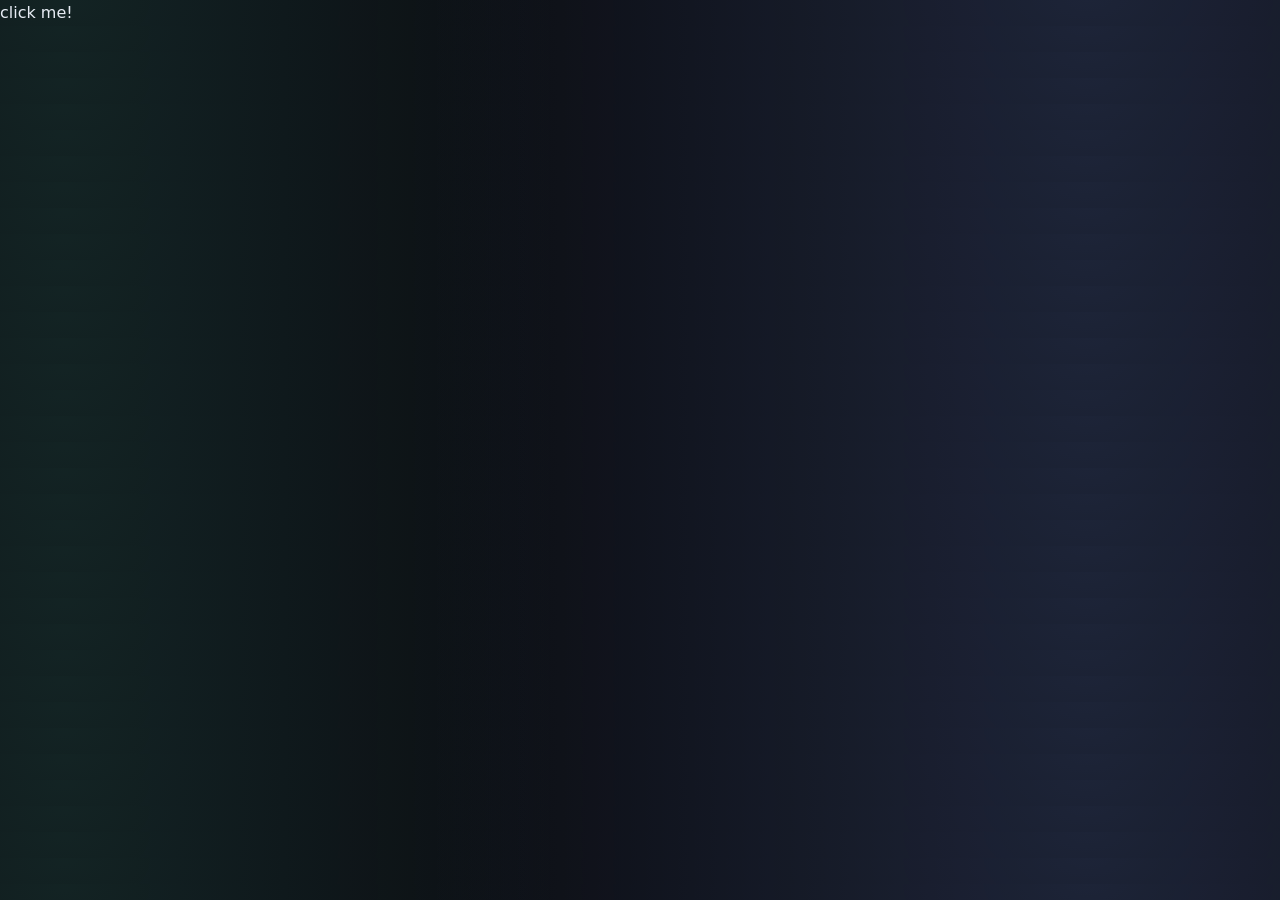
==== aufbau.html @ b9288442 "Update aufbau.html" ====
<!doctype html>
<html lang="en">
  
<head>
<meta charset="utf-8" />
<meta name="viewport" content="width=device-width, initial-scale=1" />
<title>tmpl — showcase with aufbau</title>
<link rel="stylesheet" href="./styles.css" />
<script src='https://code.pulgasari.dev/importmap.js'></script>
<script type="module" src="./lib/tmpl.js"></script>
<script type='module'>
  import { autoloader } from '@aufbau/elements';
  autoloader();
</script>
</head>
  
<body>

<script type='tmpl'>
  <tmpl tag='btn' is='aufbau-button' />

  <btn 'click me!' onclick='alert("aufbau!")' icon='fa6-solid:poo' />
</script>

</body>
</html>

<!--
fa6-solid:poo
-->
---- styles.css ----
:root {
  --bg:      #0b0d12;
  --bg-2:    #12151d;
  --panel:   #161a24;
  --border:  #262c3a;
  --text:    #e7ecf4;
  --muted:   #93a0b8;
  --accent:  #7c9cff;
  --accent-2:#59e6c3;
  --pink:    #ff77c8;
  --amber:   #ffce6b;
  --radius:  14px;
  --mono: ui-monospace, "SF Mono", "JetBrains Mono", "Fira Code", Menlo, Consolas, monospace;
  --sans: system-ui, -apple-system, "Segoe UI", Roboto, Helvetica, Arial, sans-serif;
}
* { box-sizing: border-box; }
html { scroll-behavior: smooth; }
body {
  margin: 0;
  font-family: var(--sans);
  color: var(--text);
  background:
    radial-gradient(1100px 600px at 85% -8%, rgba(124,156,255,.16), transparent 60%),
    radial-gradient(900px 520px at 5% 8%, rgba(89,230,195,.10), transparent 55%),
    var(--bg);
  line-height: 1.6;
  -webkit-font-smoothing: antialiased;
}
a { color: var(--accent); text-decoration: none; }
a:hover { text-decoration: underline; }
code, pre { font-family: var(--mono); }

.wrap { max-width: 1080px; margin: 0 auto; padding: 0 24px; }

/* ---- top nav ---- */
.nav {
  position: sticky; top: 0; z-index: 20;
  display: flex; align-items: center; justify-content: space-between;
  padding: 14px 24px;
  backdrop-filter: blur(10px);
  background: rgba(11,13,18,.72);
  border-bottom: 1px solid var(--border);
}
.brand { display: flex; align-items: center; gap: 10px; font-weight: 700; letter-spacing: .3px; }
.brand .dot { width: 12px; height: 12px; border-radius: 4px;
  background: linear-gradient(135deg, var(--accent), var(--accent-2)); box-shadow: 0 0 18px var(--accent); }
.nav .links { display: flex; gap: 22px; font-size: 14px; color: var(--muted); }
.nav .links a { color: var(--muted); }
@media (max-width: 640px){ .nav .links { display: none; } }

/* ---- hero ---- */
.hero { text-align: center; padding: 92px 0 44px; }
.badge {
  display: inline-block; font-size: 12.5px; letter-spacing: .12em; text-transform: uppercase;
  color: var(--accent-2); border: 1px solid var(--border); border-radius: 999px;
  padding: 6px 14px; margin-bottom: 24px; background: var(--bg-2);
}
.hero h1 { font-size: clamp(38px, 7vw, 74px); line-height: 1.03; margin: 0 0 18px; font-weight: 800; letter-spacing: -.02em; }
.hero h1 .g {
  background: linear-gradient(120deg, var(--accent), var(--accent-2) 60%, var(--pink));
  -webkit-background-clip: text; background-clip: text; color: transparent;
}
.hero p.lede { font-size: clamp(16px, 2.4vw, 21px); color: var(--muted); max-width: 620px; margin: 0 auto 30px; }
.cta { display: flex; gap: 14px; justify-content: center; flex-wrap: wrap; }
.btn {
  font: inherit; font-weight: 600; cursor: pointer; border: 1px solid transparent;
  padding: 12px 22px; border-radius: 11px; transition: transform .12s ease, box-shadow .12s ease, background .2s;
}
.btn:active { transform: translateY(1px) scale(.99); }
.btn.primary { color: #08111e; background: linear-gradient(120deg, var(--accent), var(--accent-2));
  box-shadow: 0 8px 26px -8px var(--accent); }
.btn.primary:hover { box-shadow: 0 12px 34px -8px var(--accent); }
.btn.ghost { color: var(--text); background: var(--panel); border-color: var(--border); }
.btn.ghost:hover { border-color: var(--accent); }

/* ---- generic sections ---- */
section { padding: 56px 0; border-top: 1px solid var(--border); }
.eyebrow { color: var(--accent-2); font-weight: 600; font-size: 13px; letter-spacing: .14em; text-transform: uppercase; margin: 0 0 10px; }
h2.title { font-size: clamp(26px, 4vw, 38px); margin: 0 0 10px; letter-spacing: -.01em; }
.section-lede { color: var(--muted); max-width: 640px; margin: 0 0 34px; }

/* ---- feature grid (rendered from tmpl custom tags) ---- */
.grid { display: grid; grid-template-columns: repeat(auto-fit, minmax(240px, 1fr)); gap: 18px; }
.card {
  background: linear-gradient(180deg, var(--panel), var(--bg-2));
  border: 1px solid var(--border); border-radius: var(--radius);
  padding: 22px; transition: transform .15s ease, border-color .2s;
}
.card:hover { transform: translateY(-3px); border-color: var(--accent); }
.card .ico { font-size: 26px; margin-bottom: 12px; }
.card h3 { margin: 0 0 6px; font-size: 17px; }
.card p { margin: 0; color: var(--muted); font-size: 14.5px; }

/* ---- people / template-defined component ---- */
.people { display: grid; grid-template-columns: repeat(auto-fit, minmax(200px,1fr)); gap: 16px; }
.avatar { display: flex; align-items: center; gap: 14px; background: var(--panel);
  border: 1px solid var(--border); border-radius: var(--radius); padding: 16px; }
.avatar .ring { width: 46px; height: 46px; border-radius: 50%; flex: 0 0 auto;
  display: grid; place-items: center; font-weight: 700; color: #08111e;
  background: linear-gradient(135deg, var(--accent), var(--pink)); }
.avatar b { display: block; font-size: 15px; }
.avatar small { color: var(--muted); }

/* ---- code / playground ---- */
.play { display: grid; grid-template-columns: 1fr 1fr; gap: 18px; }
@media (max-width: 820px){ .play { grid-template-columns: 1fr; } }
.pane { background: var(--panel); border: 1px solid var(--border); border-radius: var(--radius); overflow: hidden; display: flex; flex-direction: column; }
.pane .head { display: flex; align-items: center; justify-content: space-between;
  padding: 10px 14px; border-bottom: 1px solid var(--border); font-size: 12.5px; color: var(--muted); letter-spacing: .05em; text-transform: uppercase; }
.pane .head .tabs { display: flex; gap: 6px; text-transform: none; letter-spacing: 0; }
.pane .head button { font: inherit; font-size: 12px; padding: 3px 10px; border-radius: 7px; cursor: pointer;
  background: var(--bg-2); color: var(--muted); border: 1px solid var(--border); }
.pane .head button.on { color: var(--text); border-color: var(--accent); }
textarea#src {
  width: 100%; min-height: 340px; resize: vertical; border: 0; outline: 0;
  background: #0c0f16; color: #d7e0f2; font-family: var(--mono); font-size: 13px; line-height: 1.7; padding: 16px;
  tab-size: 2;
}
.preview { padding: 20px; min-height: 340px; background:
  radial-gradient(500px 260px at 80% 0, rgba(124,156,255,.08), transparent 60%), var(--bg-2); overflow: auto; }
pre.out { margin: 0; padding: 16px; overflow: auto; min-height: 340px; background: #0c0f16;
  color: #b9c6df; font-size: 12.5px; line-height: 1.6; white-space: pre; }
.preview.hidden, pre.out.hidden { display: none; }

/* ---- reference table ---- */
table.ref { width: 100%; border-collapse: collapse; font-size: 14px; }
table.ref th, table.ref td { text-align: left; padding: 11px 12px; border-bottom: 1px solid var(--border); vertical-align: top; }
table.ref th { color: var(--muted); font-weight: 600; font-size: 12.5px; text-transform: uppercase; letter-spacing: .06em; }
table.ref td code { background: var(--bg-2); border: 1px solid var(--border); border-radius: 6px; padding: 2px 7px; color: var(--accent-2); }
table.ref td.arrow { color: var(--muted); }

footer { border-top: 1px solid var(--border); padding: 40px 0 64px; color: var(--muted); font-size: 14px; text-align: center; }
.toast { position: fixed; left: 50%; bottom: 26px; transform: translate(-50%, 30px);
  background: var(--accent); color: #08111e; font-weight: 600; padding: 11px 20px; border-radius: 11px;
  opacity: 0; transition: transform .25s ease, opacity .25s ease; z-index: 40; box-shadow: 0 10px 30px -8px var(--accent); }
.toast.show { transform: translate(-50%, 0); opacity: 1; }
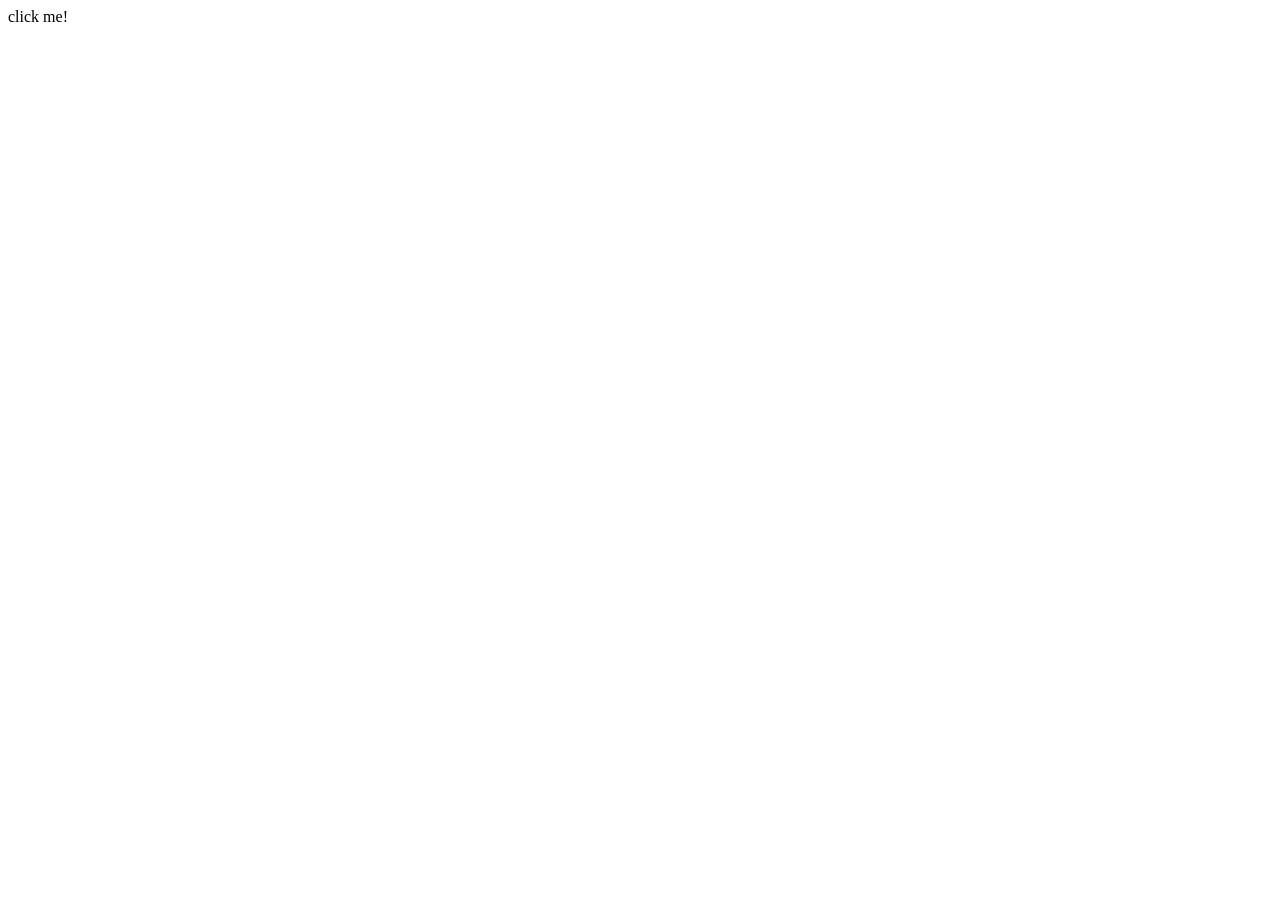
==== commit f908448b: "Update aufbau.html" ====
--- a/aufbau.html
+++ b/aufbau.html
@@ -5,7 +5,8 @@
 <meta charset="utf-8" />
 <meta name="viewport" content="width=device-width, initial-scale=1" />
 <title>tmpl — showcase with aufbau</title>
-<link rel="stylesheet" href="./styles.css" />
+<link rel="stylesheet" href="./index.css" />
+<link rel="stylesheet" href="./tmpl.css" />
 <script src='https://code.pulgasari.dev/importmap.js'></script>
 <script type="module" src="./lib/tmpl.js"></script>
 <script type='module'>
@@ -27,4 +28,9 @@
 
 <!--
 fa6-solid:poo
+emojione:pile-of-poo
+fxemoji:poo
+fluent-emoji-flat:pile-of-poo
+noto:pile-of-poo
+streamline-emojis:pile-of-poo
 -->
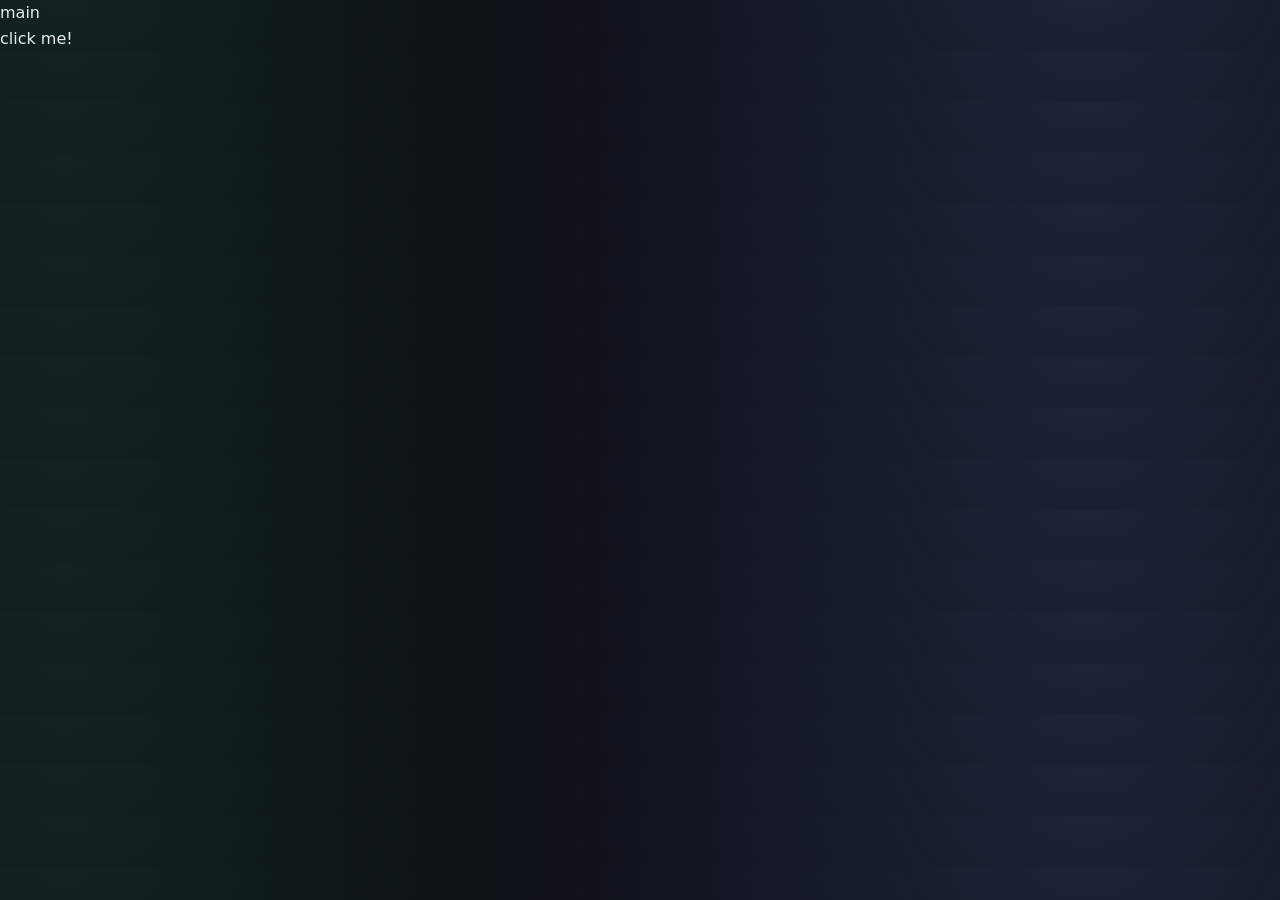
==== commit 8daad2e7: "Update aufbau.html" ====
--- a/aufbau.html
+++ b/aufbau.html
@@ -18,9 +18,16 @@
 <body>
 
 <script type='tmpl'>
-  <tmpl tag='btn' is='aufbau-button' />
 
-  <btn 'click me!' onclick='alert("aufbau!")' icon='fa6-solid:poo' />
+<tmpl tag='btn' is='aufbau-button' />
+
+<column#app>
+  <row#app-head></row>
+  <main#app-main>main</main>
+  <row#app-footer></row>
+</column>
+<btn 'click me!' onclick='alert("aufbau!")' icon='fa6-solid:poo' />
+  
 </script>
 
 </body>
--- a/index.css
+++ b/index.css
@@ -0,0 +1,136 @@
+:root {
+  --bg:      #0b0d12;
+  --bg-2:    #12151d;
+  --panel:   #161a24;
+  --border:  #262c3a;
+  --text:    #e7ecf4;
+  --muted:   #93a0b8;
+  --accent:  #7c9cff;
+  --accent-2:#59e6c3;
+  --pink:    #ff77c8;
+  --amber:   #ffce6b;
+  --radius:  14px;
+  --mono: ui-monospace, "SF Mono", "JetBrains Mono", "Fira Code", Menlo, Consolas, monospace;
+  --sans: system-ui, -apple-system, "Segoe UI", Roboto, Helvetica, Arial, sans-serif;
+}
+* { box-sizing: border-box; }
+html { scroll-behavior: smooth; }
+body {
+  margin: 0;
+  font-family: var(--sans);
+  color: var(--text);
+  background:
+    radial-gradient(1100px 600px at 85% -8%, rgba(124,156,255,.16), transparent 60%),
+    radial-gradient(900px 520px at 5% 8%, rgba(89,230,195,.10), transparent 55%),
+    var(--bg);
+  line-height: 1.6;
+  -webkit-font-smoothing: antialiased;
+}
+a { color: var(--accent); text-decoration: none; }
+a:hover { text-decoration: underline; }
+code, pre { font-family: var(--mono); }
+
+.wrap { max-width: 1080px; margin: 0 auto; padding: 0 24px; }
+
+/* ---- top nav ---- */
+.nav {
+  position: sticky; top: 0; z-index: 20;
+  display: flex; align-items: center; justify-content: space-between;
+  padding: 14px 24px;
+  backdrop-filter: blur(10px);
+  background: rgba(11,13,18,.72);
+  border-bottom: 1px solid var(--border);
+}
+.brand { display: flex; align-items: center; gap: 10px; font-weight: 700; letter-spacing: .3px; }
+.brand .dot { width: 12px; height: 12px; border-radius: 4px;
+  background: linear-gradient(135deg, var(--accent), var(--accent-2)); box-shadow: 0 0 18px var(--accent); }
+.nav .links { display: flex; gap: 22px; font-size: 14px; color: var(--muted); }
+.nav .links a { color: var(--muted); }
+@media (max-width: 640px){ .nav .links { display: none; } }
+
+/* ---- hero ---- */
+.hero { text-align: center; padding: 92px 0 44px; }
+.badge {
+  display: inline-block; font-size: 12.5px; letter-spacing: .12em; text-transform: uppercase;
+  color: var(--accent-2); border: 1px solid var(--border); border-radius: 999px;
+  padding: 6px 14px; margin-bottom: 24px; background: var(--bg-2);
+}
+.hero h1 { font-size: clamp(38px, 7vw, 74px); line-height: 1.03; margin: 0 0 18px; font-weight: 800; letter-spacing: -.02em; }
+.hero h1 .g {
+  background: linear-gradient(120deg, var(--accent), var(--accent-2) 60%, var(--pink));
+  -webkit-background-clip: text; background-clip: text; color: transparent;
+}
+.hero p.lede { font-size: clamp(16px, 2.4vw, 21px); color: var(--muted); max-width: 620px; margin: 0 auto 30px; }
+.cta { display: flex; gap: 14px; justify-content: center; flex-wrap: wrap; }
+.btn {
+  font: inherit; font-weight: 600; cursor: pointer; border: 1px solid transparent;
+  padding: 12px 22px; border-radius: 11px; transition: transform .12s ease, box-shadow .12s ease, background .2s;
+}
+.btn:active { transform: translateY(1px) scale(.99); }
+.btn.primary { color: #08111e; background: linear-gradient(120deg, var(--accent), var(--accent-2));
+  box-shadow: 0 8px 26px -8px var(--accent); }
+.btn.primary:hover { box-shadow: 0 12px 34px -8px var(--accent); }
+.btn.ghost { color: var(--text); background: var(--panel); border-color: var(--border); }
+.btn.ghost:hover { border-color: var(--accent); }
+
+/* ---- generic sections ---- */
+section { padding: 56px 0; border-top: 1px solid var(--border); }
+.eyebrow { color: var(--accent-2); font-weight: 600; font-size: 13px; letter-spacing: .14em; text-transform: uppercase; margin: 0 0 10px; }
+h2.title { font-size: clamp(26px, 4vw, 38px); margin: 0 0 10px; letter-spacing: -.01em; }
+.section-lede { color: var(--muted); max-width: 640px; margin: 0 0 34px; }
+
+/* ---- feature grid (rendered from tmpl custom tags) ---- */
+.grid { display: grid; grid-template-columns: repeat(auto-fit, minmax(240px, 1fr)); gap: 18px; }
+.card {
+  background: linear-gradient(180deg, var(--panel), var(--bg-2));
+  border: 1px solid var(--border); border-radius: var(--radius);
+  padding: 22px; transition: transform .15s ease, border-color .2s;
+}
+.card:hover { transform: translateY(-3px); border-color: var(--accent); }
+.card .ico { font-size: 26px; margin-bottom: 12px; }
+.card h3 { margin: 0 0 6px; font-size: 17px; }
+.card p { margin: 0; color: var(--muted); font-size: 14.5px; }
+
+/* ---- people / template-defined component ---- */
+.people { display: grid; grid-template-columns: repeat(auto-fit, minmax(200px,1fr)); gap: 16px; }
+.avatar { display: flex; align-items: center; gap: 14px; background: var(--panel);
+  border: 1px solid var(--border); border-radius: var(--radius); padding: 16px; }
+.avatar .ring { width: 46px; height: 46px; border-radius: 50%; flex: 0 0 auto;
+  display: grid; place-items: center; font-weight: 700; color: #08111e;
+  background: linear-gradient(135deg, var(--accent), var(--pink)); }
+.avatar b { display: block; font-size: 15px; }
+.avatar small { color: var(--muted); }
+
+/* ---- code / playground ---- */
+.play { display: grid; grid-template-columns: 1fr 1fr; gap: 18px; }
+@media (max-width: 820px){ .play { grid-template-columns: 1fr; } }
+.pane { background: var(--panel); border: 1px solid var(--border); border-radius: var(--radius); overflow: hidden; display: flex; flex-direction: column; }
+.pane .head { display: flex; align-items: center; justify-content: space-between;
+  padding: 10px 14px; border-bottom: 1px solid var(--border); font-size: 12.5px; color: var(--muted); letter-spacing: .05em; text-transform: uppercase; }
+.pane .head .tabs { display: flex; gap: 6px; text-transform: none; letter-spacing: 0; }
+.pane .head button { font: inherit; font-size: 12px; padding: 3px 10px; border-radius: 7px; cursor: pointer;
+  background: var(--bg-2); color: var(--muted); border: 1px solid var(--border); }
+.pane .head button.on { color: var(--text); border-color: var(--accent); }
+textarea#src {
+  width: 100%; min-height: 340px; resize: vertical; border: 0; outline: 0;
+  background: #0c0f16; color: #d7e0f2; font-family: var(--mono); font-size: 13px; line-height: 1.7; padding: 16px;
+  tab-size: 2;
+}
+.preview { padding: 20px; min-height: 340px; background:
+  radial-gradient(500px 260px at 80% 0, rgba(124,156,255,.08), transparent 60%), var(--bg-2); overflow: auto; }
+pre.out { margin: 0; padding: 16px; overflow: auto; min-height: 340px; background: #0c0f16;
+  color: #b9c6df; font-size: 12.5px; line-height: 1.6; white-space: pre; }
+.preview.hidden, pre.out.hidden { display: none; }
+
+/* ---- reference table ---- */
+table.ref { width: 100%; border-collapse: collapse; font-size: 14px; }
+table.ref th, table.ref td { text-align: left; padding: 11px 12px; border-bottom: 1px solid var(--border); vertical-align: top; }
+table.ref th { color: var(--muted); font-weight: 600; font-size: 12.5px; text-transform: uppercase; letter-spacing: .06em; }
+table.ref td code { background: var(--bg-2); border: 1px solid var(--border); border-radius: 6px; padding: 2px 7px; color: var(--accent-2); }
+table.ref td.arrow { color: var(--muted); }
+
+footer { border-top: 1px solid var(--border); padding: 40px 0 64px; color: var(--muted); font-size: 14px; text-align: center; }
+.toast { position: fixed; left: 50%; bottom: 26px; transform: translate(-50%, 30px);
+  background: var(--accent); color: #08111e; font-weight: 600; padding: 11px 20px; border-radius: 11px;
+  opacity: 0; transition: transform .25s ease, opacity .25s ease; z-index: 40; box-shadow: 0 10px 30px -8px var(--accent); }
+.toast.show { transform: translate(-50%, 0); opacity: 1; }
--- a/tmpl.css
+++ b/tmpl.css
@@ -0,0 +1,4 @@
+
+
+.column { display: flex; flex-flow: column; }
+.row    { display: flex; flex-flow: row; }
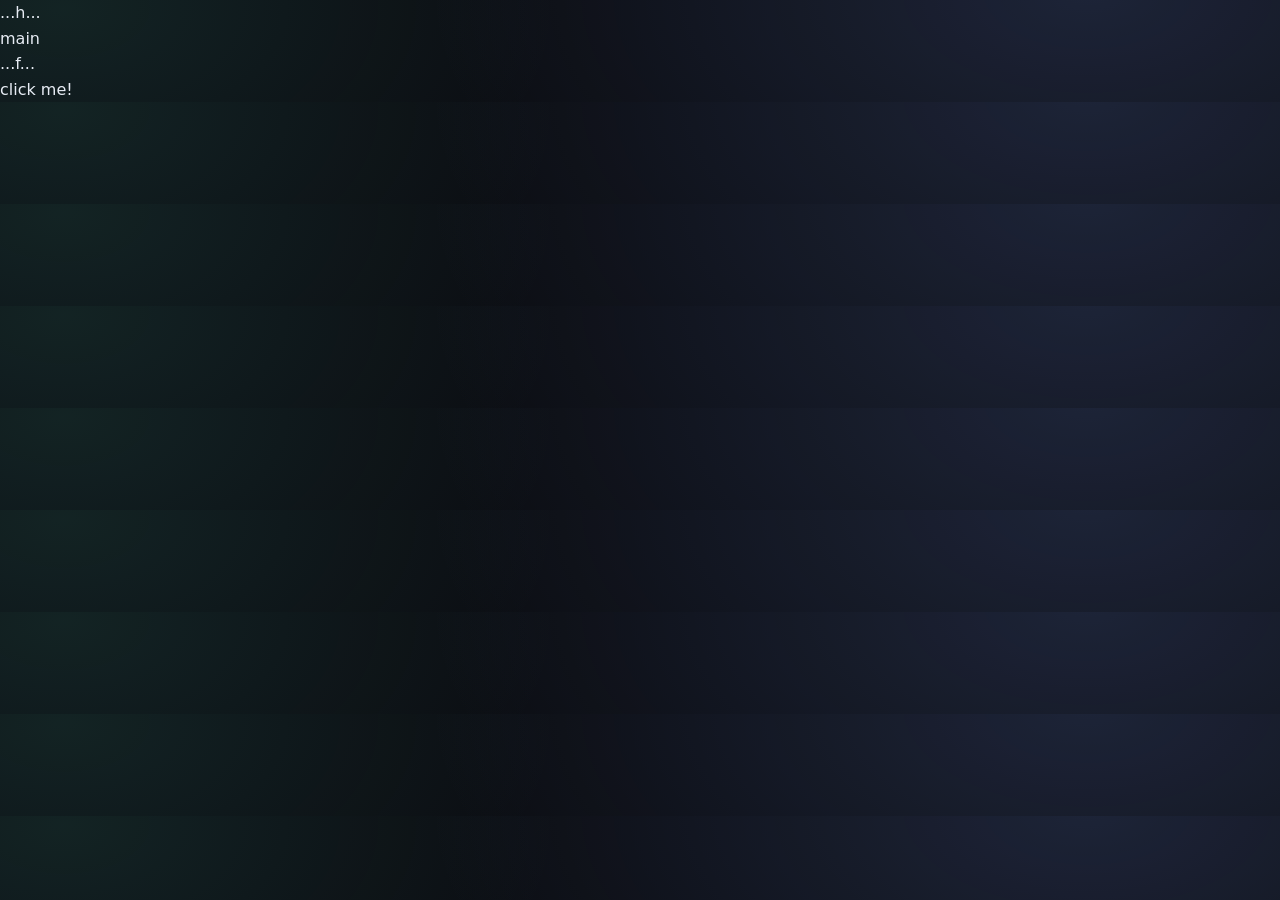
==== commit 0349bf1a: "Update aufbau.html" ====
--- a/aufbau.html
+++ b/aufbau.html
@@ -22,9 +22,9 @@
 <tmpl tag='btn' is='aufbau-button' />
 
 <column#app>
-  <row#app-head></row>
+  <row#app-head>...h...</row>
   <main#app-main>main</main>
-  <row#app-footer></row>
+  <row#app-footer>...f...</row>
 </column>
 <btn 'click me!' onclick='alert("aufbau!")' icon='fa6-solid:poo' />
   
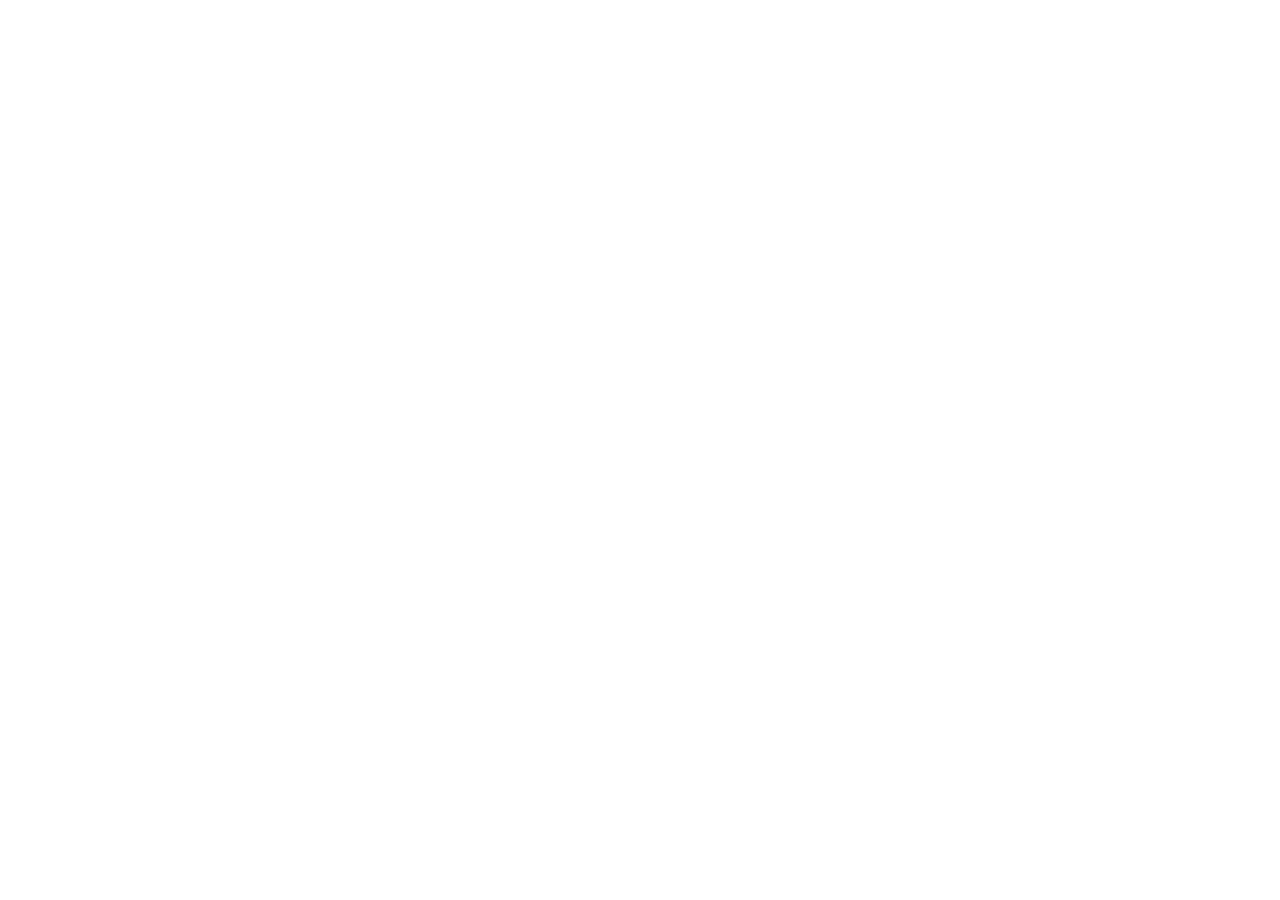
==== commit 5bc4bcc5: "Update aufbau.html" ====
--- a/aufbau.html
+++ b/aufbau.html
@@ -21,13 +21,16 @@
 
 <tmpl tag='btn' is='aufbau-button' />
 
-<column#app>
-  <row#app-head>...h...</row>
-  <main#app-main>main</main>
-  <row#app-footer>...f...</row>
-</column>
-<btn 'click me!' onclick='alert("aufbau!")' icon='fa6-solid:poo' />
+<#app>
+  <#app-head>...h...</#app-head>
   
+  <#app-main>
+    <btn 'click me!' onclick='alert("aufbau!")' icon='fa6-solid:poo' />
+  </#app-main>
+  
+  <#app-foot>...f...</#app-foot>
+</#app>
+
 </script>
 
 </body>
--- a/index.css
+++ b/index.css
@@ -1,3 +1,7 @@
+@import url('https://code.pulgasari.dev/aufbau/css/aufbau.css');
+@import url('https://code.pulgasari.dev/aufbau/css/themes/zombie.css');
+@import url('https://code.pulgasari.dev/aufbau/css/skins/monochrome.css');
+
 :root {
   --bg:      #0b0d12;
   --bg-2:    #12151d;
@@ -13,17 +17,21 @@
   --mono: ui-monospace, "SF Mono", "JetBrains Mono", "Fira Code", Menlo, Consolas, monospace;
   --sans: system-ui, -apple-system, "Segoe UI", Roboto, Helvetica, Arial, sans-serif;
 }
-* { box-sizing: border-box; }
+
+/*
+* { box-sizing: border-box; margin: 0; padding: 0; }
+*/
+
+html, body { height: 100dvh; }
+#app > * { padding: 1rem; }
+
+
 html { scroll-behavior: smooth; }
 body {
   margin: 0;
   font-family: var(--sans);
   color: var(--text);
-  background:
-    radial-gradient(1100px 600px at 85% -8%, rgba(124,156,255,.16), transparent 60%),
-    radial-gradient(900px 520px at 5% 8%, rgba(89,230,195,.10), transparent 55%),
-    var(--bg);
-  line-height: 1.6;
+  line-height: 1.25;
   -webkit-font-smoothing: antialiased;
 }
 a { color: var(--accent); text-decoration: none; }
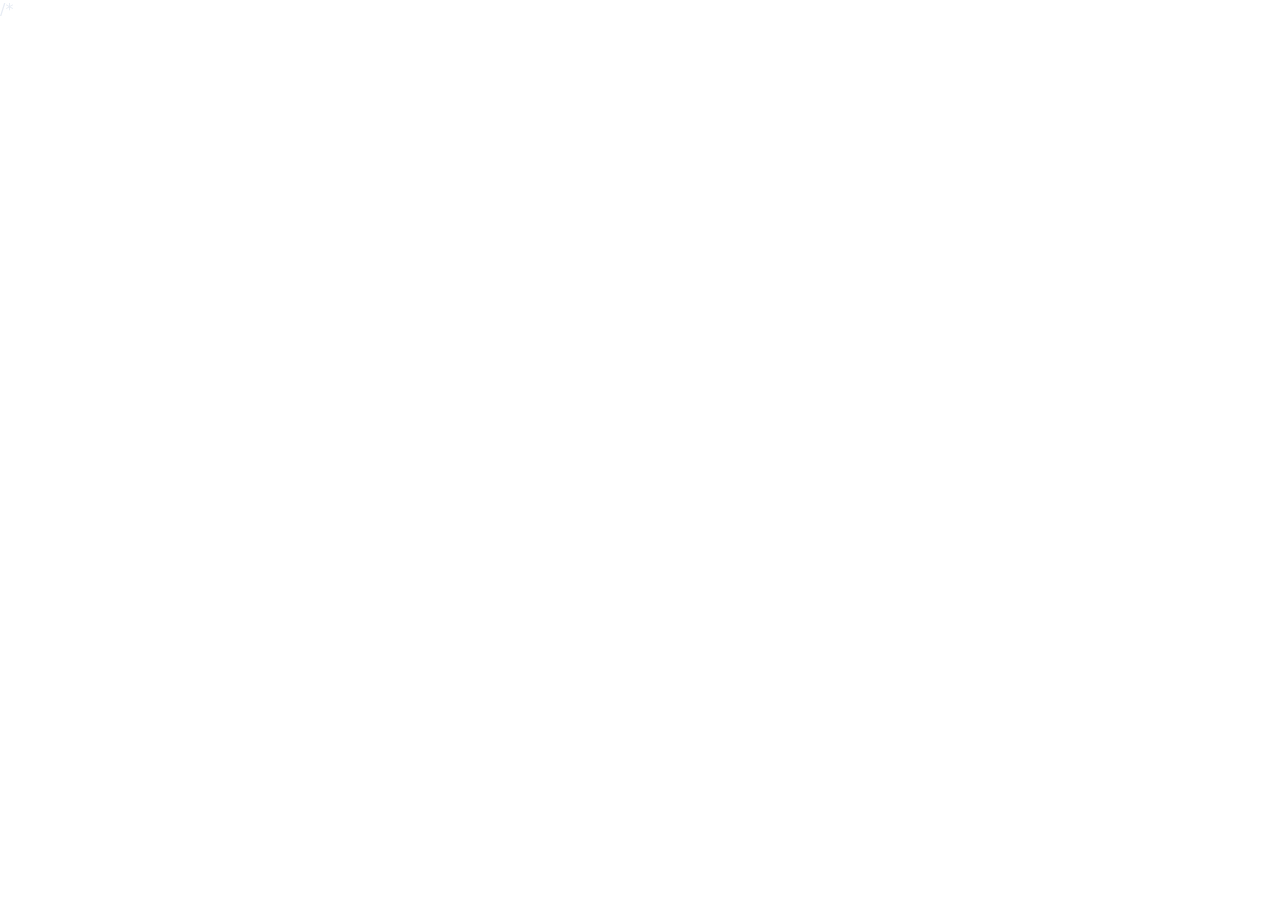
==== commit b650e298: "Update aufbau.html" ====
--- a/aufbau.html
+++ b/aufbau.html
@@ -17,6 +17,9 @@
   
 <body>
 
+/*
+<script type='tmpl' charset='utf-8' lang='en' title='tmpl — showcase with aufbau' viewport='width=device-width, initial-scale=1'>     
+*/
 <script type='tmpl'>
 
 <tmpl tag='btn' is='aufbau-button' />
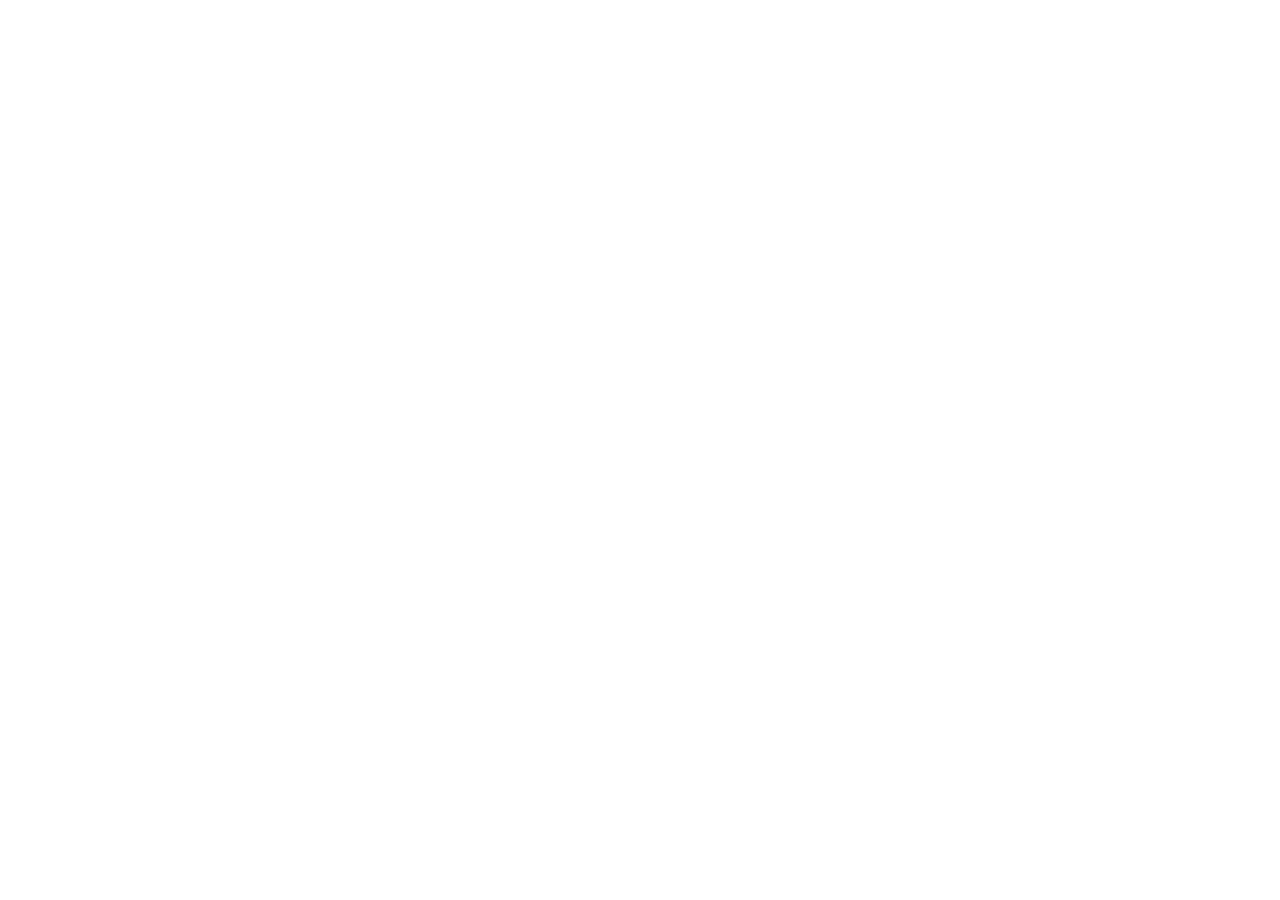
==== commit 42d387e7: "Update aufbau.html" ====
--- a/aufbau.html
+++ b/aufbau.html
@@ -17,9 +17,9 @@
   
 <body>
 
-/*
+<!--
 <script type='tmpl' charset='utf-8' lang='en' title='tmpl — showcase with aufbau' viewport='width=device-width, initial-scale=1'>     
-*/
+-->
 <script type='tmpl'>
 
 <tmpl tag='btn' is='aufbau-button' />
